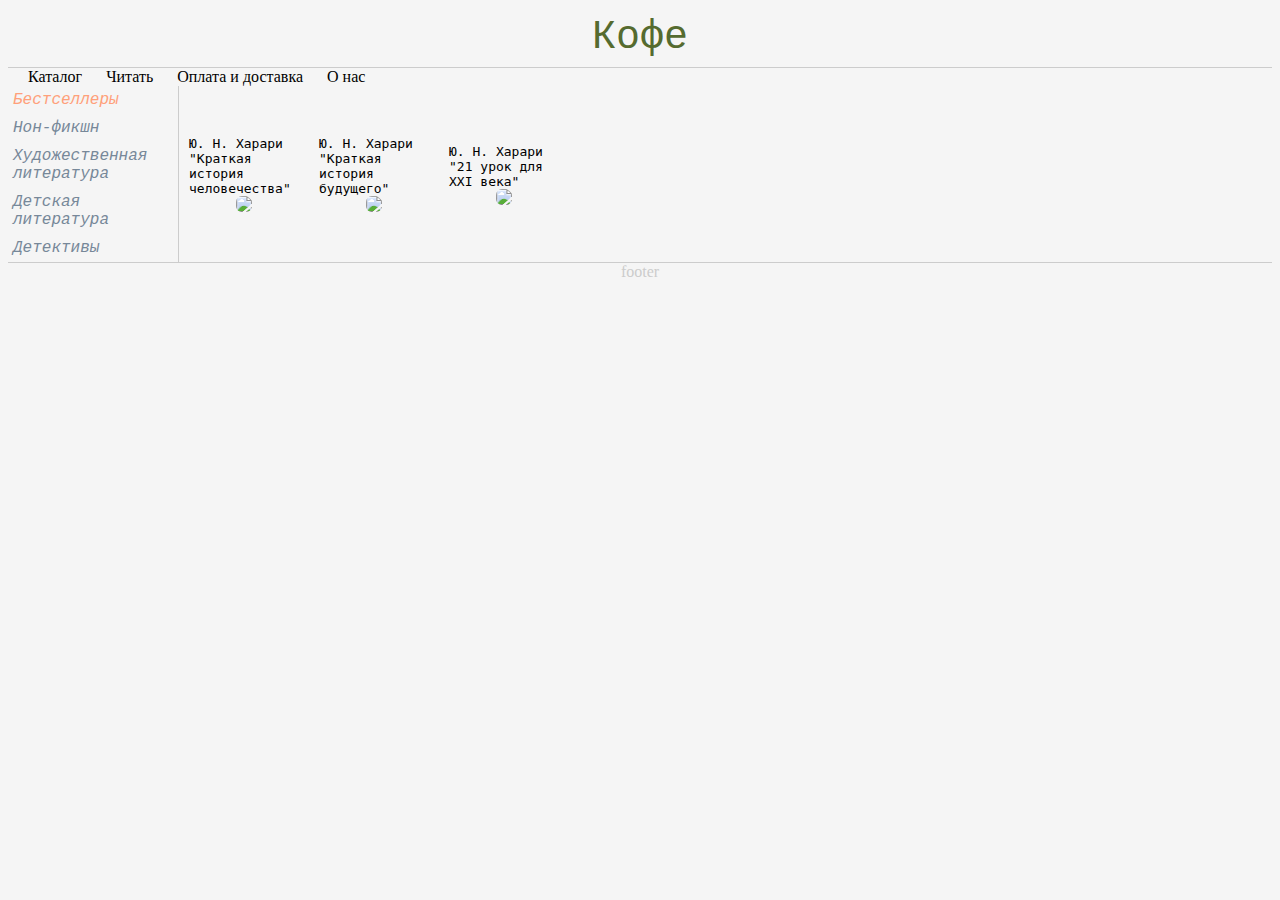
==== html_lesson/index.html @ a5cb8b51 "noid-initial commit" ====
<html>
	<head> 
		<link rel="stylesheet" href="style/style.css" />
	</head>
	<body>
		<div class='Header'>
			Кофе
		</div>
		<div class='Menu'>
			<div class='Menu Catalog'>Каталог</div>
			<div class='Menu Article'>Читать</div>
			<div class='Menu Delivery'>Оплата и доставка</div>
			<div class='Menu Info'>О нас</div>
		</div>
		<div class='leftToRight'>
			<div class='left-menu'>
				<div class='section best'>Бестселлеры</div>
				<div class='section'>Нон-фикшн</div>
				<div class='section'>Художественная литература</div>
				<div class='section'>Детская литература</div>
				<div class='section'>Детективы</div>
			</div>
			<div class='content'>
				<div class='goods directionColumn'>
					<div class='TitleAuthor'>Ю. Н. Харари "Краткая история человечества"</div>
					<img src='images/book1.jpg' />
				</div>
				<div class='goods directionColumn'>
					<div class='TitleAuthor'>Ю. Н. Харари "Краткая история будущего"</div>
					<img src='images/book2.jpg' />
				</div>
				<div class='goods directionColumn'>
					<div class='TitleAuthor'>Ю. Н. Харари "21 урок для XXI века"</div>
					<img src='images/book3.jpg' />
				</div>
				<!-- <div class='goods'>
					<img src='images/nice4.jpg' />
				</div> -->
			</div>
		</div>
		<div class='Footer'>
			footer
		</div>
	</body>
</html>
---- html_lesson/style/style.css ----
body{
	background-color: whitesmoke;
}

.leftToRight{
	display: flex;
}

.directionColumn{
	display: flex;
	flex-direction: column;
}

.header{
	/* background: pink; */
	text-align: center;
	font-size: 40px;
	font-family: 'Courier New', Courier, monospace;
	color: darkolivegreen;
	padding: 7px;
	border-bottom: 1px #ccc solid;
}

.Menu{
	display: inline;
	margin: 10px;
}

.left-menu{
	/* background: antiquewhite; */
	width: 170px;
	border-right: 1px #ccc solid;
}

.content{
	/* background: aqua; */
	flex: 1;
	display: flex;
}

.content img{
	max-width: 100px;
	max-height: 130px;
	border-radius: 6px;
}

.goods{
	margin: 5px;
	/* border: 1px #ccc solid; */
    display: flex;
    justify-content: center;
	align-items: center;
	padding: 5px;
}

.footer{
	text-align: center;
	color: #ccc;
	border-top: 1px #ccc solid;
}

.section{
	color: lightslategrey;
	font: 22px;
	font-style: italic;
	font-family: 'Courier New', Courier, monospace;
	padding: 5px;
}
.best{
	color: lightsalmon;
}

.TiTleAuthor{
	font: 20px;
	font-family: monospace;
	max-width: 110px;
}
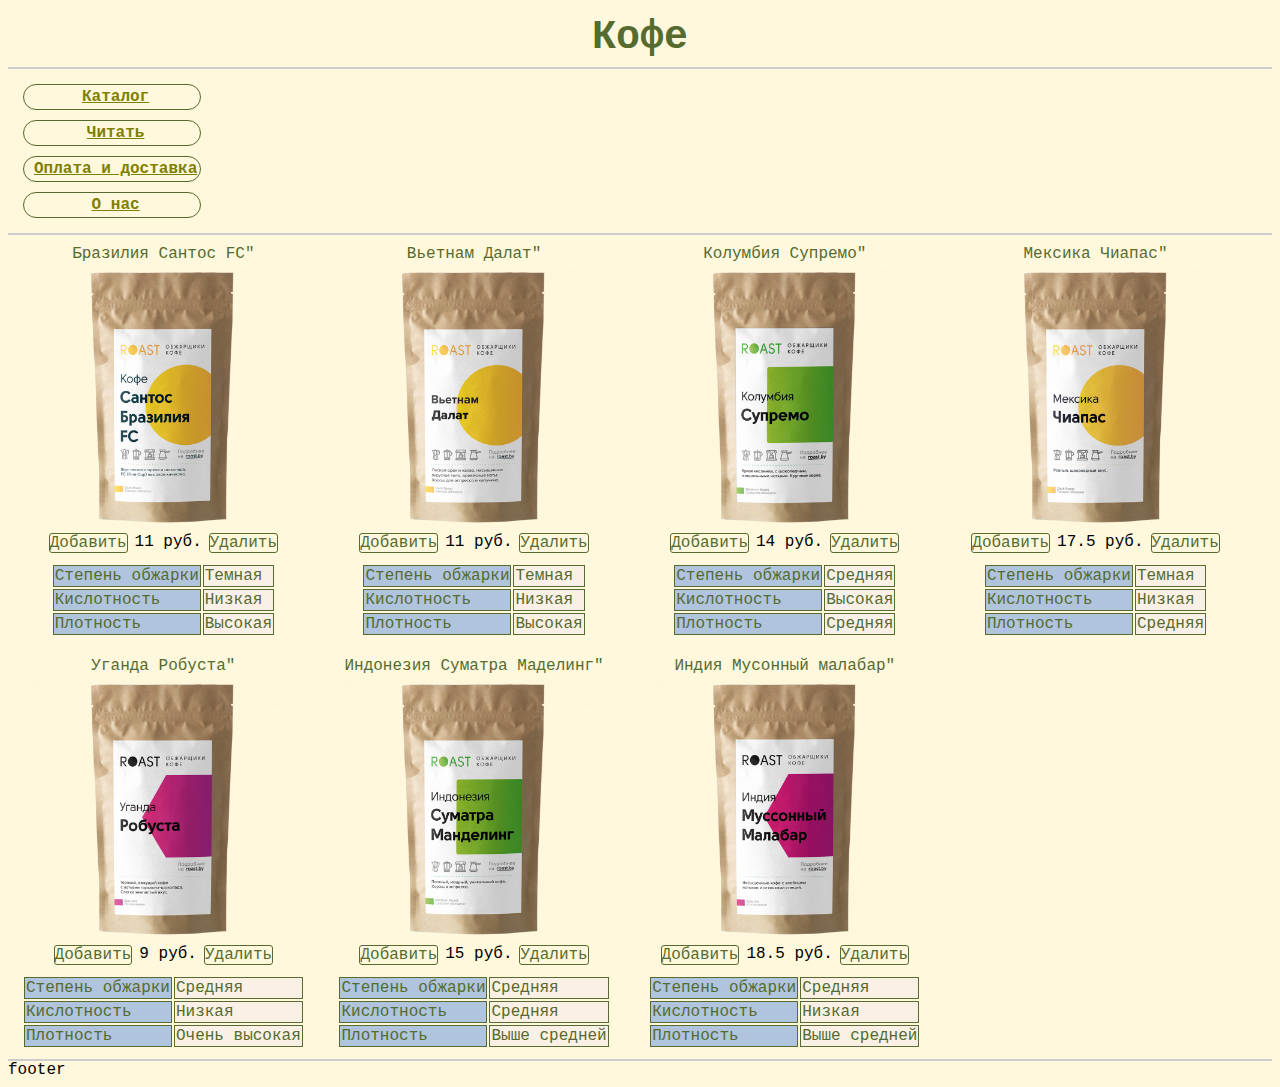
==== commit e93048fe: "noid-first commit" ====
--- a/html_lesson/index.html
+++ b/html_lesson/index.html
@@ -3,42 +3,195 @@
 		<link rel="stylesheet" href="style/style.css" />
 	</head>
 	<body>
-		<div class='Header'>
+		<div class='header'>
 			Кофе
 		</div>
-		<div class='Menu'>
-			<div class='Menu Catalog'>Каталог</div>
-			<div class='Menu Article'>Читать</div>
-			<div class='Menu Delivery'>Оплата и доставка</div>
-			<div class='Menu Info'>О нас</div>
+		<div class='menu'>
+			<ul class='directionColumn'>
+				<li><a href='#'>Каталог</a></li>
+				<li><a href='#'>Читать</a></li>
+				<li><a href='#'>Оплата и доставка</a></li>
+				<li><a href='#'>О нас</a></li>
+			</ul>
 		</div>
-		<div class='leftToRight'>
-			<div class='left-menu'>
-				<div class='section best'>Бестселлеры</div>
-				<div class='section'>Нон-фикшн</div>
-				<div class='section'>Художественная литература</div>
-				<div class='section'>Детская литература</div>
-				<div class='section'>Детективы</div>
+		<div class='content'>
+			<div class='goods directionColumn'>
+					<div class='title'>Бразилия Сантос FC"</div>
+					<img src='images/SantosBrazil.jpg'/>
+					<div class='buttonRow'>
+						<div class='buttonAdd'>Добавить</div>
+						<div class='infoPrice'>11 руб.</div>
+						<div class='buttonDel'>Удалить</div>
+					</div>
+					<div class='goodsInfo'>
+						<table>
+							<tr>
+								<td class='colName'>Степень обжарки</td>
+								<td class='colValue'>Темная</td>
+							</tr>
+							<tr>
+								<td class='colName'>Кислотность</td>
+								<td class='colValue'>Низкая</td>
+							</tr>
+							<tr>
+								<td class='colName'>Плотность</td>
+								<td class='colValue'>Высокая</td>
+							</tr>
+						</table>
+					</div>
 			</div>
-			<div class='content'>
-				<div class='goods directionColumn'>
-					<div class='TitleAuthor'>Ю. Н. Харари "Краткая история человечества"</div>
-					<img src='images/book1.jpg' />
+			<div class='goods directionColumn'>
+				<div class='title'>Вьетнам Далат"</div>
+				<img src='images/Vietnam.jpg'/>
+				<div class='buttonRow'>
+					<div class='buttonAdd'>Добавить</div>
+					<div class='infoPrice'>11 руб.</div>
+					<div class='buttonDel'>Удалить</div>
 				</div>
-				<div class='goods directionColumn'>
-					<div class='TitleAuthor'>Ю. Н. Харари "Краткая история будущего"</div>
-					<img src='images/book2.jpg' />
+				<div class='goodsInfo'>
+					<table>
+						<tr>
+							<td class='colName'>Степень обжарки</td>
+							<td class='colValue'>Темная</td>
+						</tr>
+						<tr>
+							<td class='colName'>Кислотность</td>
+							<td class='colValue'>Низкая</td>
+						</tr>
+						<tr>
+							<td class='colName'>Плотность</td>
+							<td class='colValue'>Высокая</td>
+						</tr>
+					</table>
 				</div>
-				<div class='goods directionColumn'>
-					<div class='TitleAuthor'>Ю. Н. Харари "21 урок для XXI века"</div>
-					<img src='images/book3.jpg' />
+			</div>
+			<div class='goods directionColumn'>
+				<div class='title'>Колумбия Супремо"</div>
+				<img src='images/Columbia.jpg'/>
+				<div class='buttonRow'>
+					<div class='buttonAdd'>Добавить</div>
+					<div class='infoPrice'>14 руб.</div>
+					<div class='buttonDel'>Удалить</div>
 				</div>
-				<!-- <div class='goods'>
-					<img src='images/nice4.jpg' />
-				</div> -->
+				<div class='goodsInfo'>
+					<table>
+						<tr>
+							<td class='colName'>Степень обжарки</td>
+							<td class='colValue'>Средняя</td>
+						</tr>
+						<tr>
+							<td class='colName'>Кислотность</td>
+							<td class='colValue'>Высокая</td>
+						</tr>
+						<tr>
+							<td class='colName'>Плотность</td>
+							<td class='colValue'>Средняя</td>
+						</tr>
+					</table>
+				</div>
+			</div>
+			<div class='goods directionColumn'>
+				<div class='title'>Мексика Чиапас"</div>
+				<img src='images/Mexico.jpg'/>
+				<div class='buttonRow'>
+					<div class='buttonAdd'>Добавить</div>
+					<div class='infoPrice'>17.5 руб.</div>
+					<div class='buttonDel'>Удалить</div>
+				</div>
+				<div class='goodsInfo'>
+					<table>
+						<tr>
+							<td class='colName'>Степень обжарки</td>
+							<td class='colValue'>Темная</td>
+						</tr>
+						<tr>
+							<td class='colName'>Кислотность</td>
+							<td class='colValue'>Низкая</td>
+						</tr>
+						<tr>
+							<td class='colName'>Плотность</td>
+							<td class='colValue'>Средняя</td>
+						</tr>
+					</table>
+				</div>
+			</div>
+			<div class='goods directionColumn'>
+				<div class='title'>Уганда Робуста"</div>
+				<img src='images/Uganda.jpg'/>
+				<div class='buttonRow'>
+					<div class='buttonAdd'>Добавить</div>
+					<div class='infoPrice'>9 руб.</div>
+					<div class='buttonDel'>Удалить</div>
+				</div>
+				<div class='goodsInfo'>
+					<table>
+						<tr>
+							<td class='colName'>Степень обжарки</td>
+							<td class='colValue'>Средняя</td>
+						</tr>
+						<tr>
+							<td class='colName'>Кислотность</td>
+							<td class='colValue'>Низкая</td>
+						</tr>
+						<tr>
+							<td class='colName'>Плотность</td>
+							<td class='colValue'>Очень высокая</td>
+						</tr>
+					</table>
+				</div>
+		</div>
+		<div class='goods directionColumn'>
+			<div class='title'>Индонезия Суматра Маделинг"</div>
+			<img src='images/Indonesia.jpg'/>
+			<div class='buttonRow'>
+				<div class='buttonAdd'>Добавить</div>
+				<div class='infoPrice'>15 руб.</div>
+				<div class='buttonDel'>Удалить</div>
+			</div>
+			<div class='goodsInfo'>
+				<table>
+					<tr>
+						<td class='colName'>Степень обжарки</td>
+						<td class='colValue'>Средняя</td>
+					</tr>
+					<tr>
+						<td class='colName'>Кислотность</td>
+						<td class='colValue'>Средняя</td>
+					</tr>
+					<tr>
+						<td class='colName'>Плотность</td>
+						<td class='colValue'>Выше средней</td>
+					</tr>
+				</table>
 			</div>
 		</div>
-		<div class='Footer'>
+		<div class='goods directionColumn'>
+			<div class='title'>Индия Мусонный малабар"</div>
+			<img src='images/India.jpg'/>
+			<div class='buttonRow'>
+				<div class='buttonAdd'>Добавить</div>
+				<div class='infoPrice'>18.5 руб.</div>
+				<div class='buttonDel'>Удалить</div>
+			</div>
+			<div class='goodsInfo'>
+				<table>
+					<tr>
+						<td class='colName'>Степень обжарки</td>
+						<td class='colValue'>Средняя</td>
+					</tr>
+					<tr>
+						<td class='colName'>Кислотность</td>
+						<td class='colValue'>Низкая</td>
+					</tr>
+					<tr>
+						<td class='colName'>Плотность</td>
+						<td class='colValue'>Выше средней</td>
+					</tr>
+				</table>
+			</div>
+		</div>
+		</div>
+		<div class='footer'>
 			footer
 		</div>
 	</body>
--- a/html_lesson/style/style.css
+++ b/html_lesson/style/style.css
@@ -1,9 +1,55 @@
 body{
-	background-color: whitesmoke;
+	background-color: cornsilk;
+	font-family: 'Courier New', Courier, monospace;
 }
 
-.leftToRight{
+.header{
+	text-align: center;
+	font-weight: bold;
+	font-size: 40px;
+	color: darkolivegreen;
+	padding: 7px;
+	border-bottom: 2px #ccc solid;
+}
+
+.menu{
+	border-bottom: 2px #ccc solid;
 	display: flex;
+}
+
+.menu ul{
+	padding: 0;
+	list-style: none;
+    list-style-type: none;
+    margin: 10px;
+	margin-left: 10px;
+	
+}
+
+li {
+	border: 1px #FAF solid;
+    margin: 5px;
+    padding: 3px;
+    border-radius: 20px;
+    padding-left: 10px;
+	cursor: pointer;
+	text-align: center;
+	border-color: darkolivegreen;
+}
+
+.button:hover{
+	border: 1px #a8a solid;
+	background: lemonchiffon;
+}
+
+a {
+	color: olive;
+	font-weight: bold;
+}
+
+.content{
+	display: flex;
+    flex-wrap: wrap;
 }
 
 .directionColumn{
@@ -11,67 +57,76 @@
 	flex-direction: column;
 }
 
-.header{
-	/* background: pink; */
-	text-align: center;
-	font-size: 40px;
-	font-family: 'Courier New', Courier, monospace;
-	color: darkolivegreen;
-	padding: 7px;
-	border-bottom: 1px #ccc solid;
-}
-
-.Menu{
-	display: inline;
-	margin: 10px;
-}
-
-.left-menu{
-	/* background: antiquewhite; */
-	width: 170px;
-	border-right: 1px #ccc solid;
-}
-
-.content{
-	/* background: aqua; */
-	flex: 1;
-	display: flex;
-}
-
 .content img{
-	max-width: 100px;
-	max-height: 130px;
+	max-width: 270px;
+	max-height: 330px;
 	border-radius: 6px;
+	min-width: 200px;
+	min-height: 260px;
 }
 
 .goods{
 	margin: 5px;
-	/* border: 1px #ccc solid; */
     display: flex;
     justify-content: center;
 	align-items: center;
 	padding: 5px;
+	width: 23%;
+}
+
+.title {
+	color:  darkolivegreen;
+	text-align: center;
+}
+
+.buttonRow{
+	display: flex;
+}
+.buttonAdd, .buttonDel{
+	margin-left: 7px;
+	margin-right: 7px;
+	border: 1px darkolivegreen solid;
+	border-radius: 3px;
+	color:  darkolivegreen;
+}
+
+.buttonAdd:hover, .buttonDel:hover{
+	border: 1px #a8a solid;
+	background: lemonchiffon;
+}
+
+.infoPrice{
+	text-align: center;
+	vertical-align: middle;
+}
+
+.goodsInfo{
+	display: block;
+}
+
+table {
+	width: 100%;
+	margin-top: 10px;
+	color: darkolivegreen;
+}
+
+table td{
+	border: 1px darkolivegreen solid;
+}
+
+/* table td:hover{
+	border: 1px red solid;
+} */
+
+.colName{
+	background-color: lightsteelblue;
+}
+
+.colValue{
+	background-color: linen;
 }
 
 .footer{
-	text-align: center;
-	color: #ccc;
-	border-top: 1px #ccc solid;
+	border-top: 2px #ccc solid;
 }
 
-.section{
-	color: lightslategrey;
-	font: 22px;
-	font-style: italic;
-	font-family: 'Courier New', Courier, monospace;
-	padding: 5px;
-}
-.best{
-	color: lightsalmon;
-}
-
-.TiTleAuthor{
-	font: 20px;
-	font-family: monospace;
-	max-width: 110px;
-}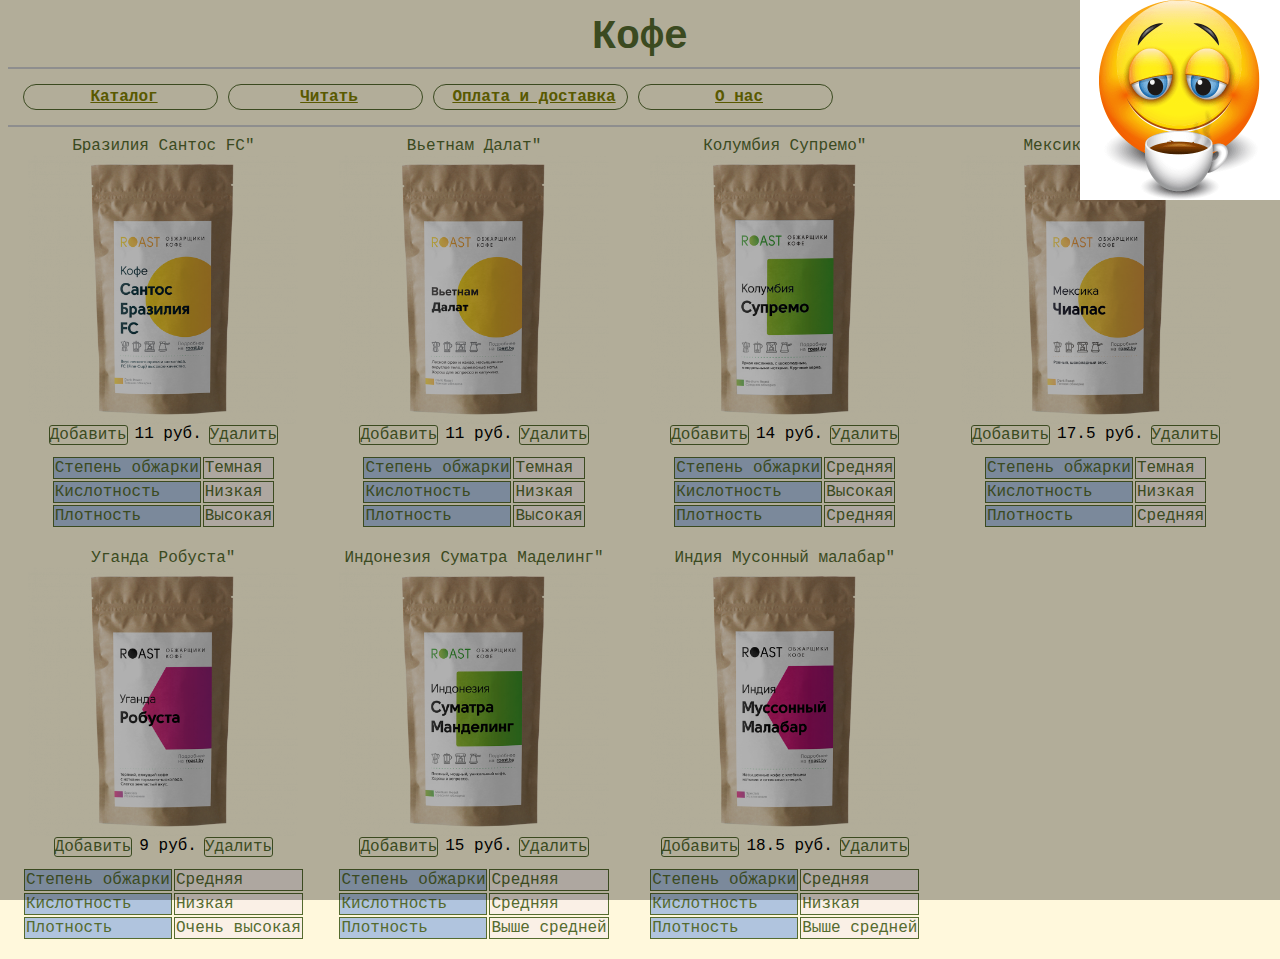
==== commit afe5d22c: "noid-second commit" ====
--- a/html_lesson/index.html
+++ b/html_lesson/index.html
@@ -7,11 +7,11 @@
 			Кофе
 		</div>
 		<div class='menu'>
-			<ul class='directionColumn'>
-				<li><a href='#'>Каталог</a></li>
-				<li><a href='#'>Читать</a></li>
-				<li><a href='#'>Оплата и доставка</a></li>
-				<li><a href='#'>О нас</a></li>
+			<ul>
+				<li><div><a href='#'>Каталог</a></div></li>
+				<li><div><a href='#'>Читать</a></div></li>
+				<li><div><a href='#'>Оплата и доставка</a></div></li>
+				<li><div><a href='#'>О нас</a></div></li>
 			</ul>
 		</div>
 		<div class='content'>
@@ -194,5 +194,11 @@
 		<div class='footer'>
 			footer
 		</div>
+		<div class='popup'>
+			<div class='cover'></div>
+			<div class='popup-content'>
+				<img src='images/popup.jpg'/>
+			</div>
+		</div>
 	</body>
 </html>--- a/html_lesson/style/style.css
+++ b/html_lesson/style/style.css
@@ -14,7 +14,6 @@
 
 .menu{
 	border-bottom: 2px #ccc solid;
-	display: flex;
 }
 
 .menu ul{
@@ -23,7 +22,11 @@
     list-style-type: none;
     margin: 10px;
 	margin-left: 10px;
-	
+	display: flex;
+}
+
+li > div{
+	width: 180px;
 }
 
 li {
@@ -54,7 +57,7 @@
 
 .directionColumn{
 	display: flex;
-	flex-direction: column;
+	flex-direction: column; 
 }
 
 .content img{
@@ -67,7 +70,7 @@
 
 .goods{
 	margin: 5px;
-    display: flex;
+    /* display: flex; */
     justify-content: center;
 	align-items: center;
 	padding: 5px;
@@ -128,5 +131,37 @@
 
 .footer{
 	border-top: 2px #ccc solid;
+	display: none;
 }
 
+.popup{
+	position: fixed;
+    width: 100%;
+    height: 100vh;
+    bottom: 0;
+    left: 0;
+	/* display: none; */
+}
+
+.cover{
+	position: fixed;
+    width: 100%;
+    height: 100vh;
+    background: #000;
+    top: 0;
+    right: 0;
+    opacity: 0.3;
+	z-index: 5;
+}
+
+.popup-content{
+	background: #FFF;
+	z-index: 10;
+	position: absolute;
+	top: 0;
+	right: 0;
+}
+
+.popup-content img{
+	width: 200px;
+}
